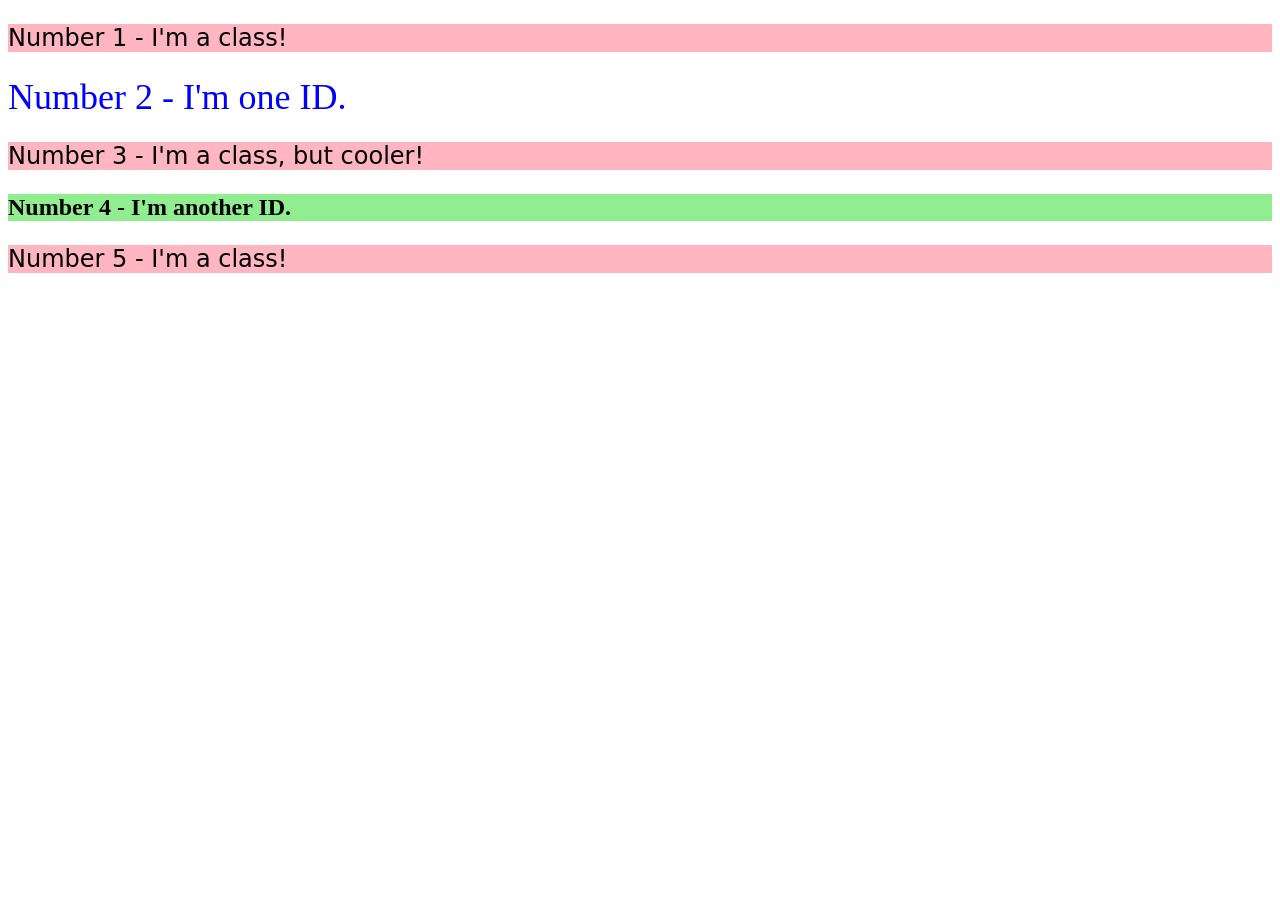
==== foundations/intro-to-css/02-class-id-selectors/index.html @ 53b5797c "Initial commit and my solution" ====
<!DOCTYPE html>
<html lang="en">
  <head>
    <meta charset="UTF-8">
    <meta http-equiv="X-UA-Compatible" content="IE=edge">
    <meta name="viewport" content="width=device-width, initial-scale=1.0">
    <title>Class and ID Selectors</title>
    <link rel="stylesheet" href="style.css">
  </head>
  <body>
    <p>Number 1 - I'm a class!</p>
    <div style="color:blue;font-size:36px">Number 2 - I'm one ID.</div>
    <p>Number 3 - I'm a class, but cooler!</p>
    <div style="background-color: lightgreen;font-size:24px;font-weight: bold;">Number 4 - I'm another ID.</div>
    <p>Number 5 - I'm a class!</p>
  </body>
</html>
---- foundations/intro-to-css/02-class-id-selectors/style.css ----
/* Add CSS Styling */

p {
    background-color: lightpink;
    font-family: Verdana, DejaVu Sans, sans-serif;
    font-size: 24px;
}
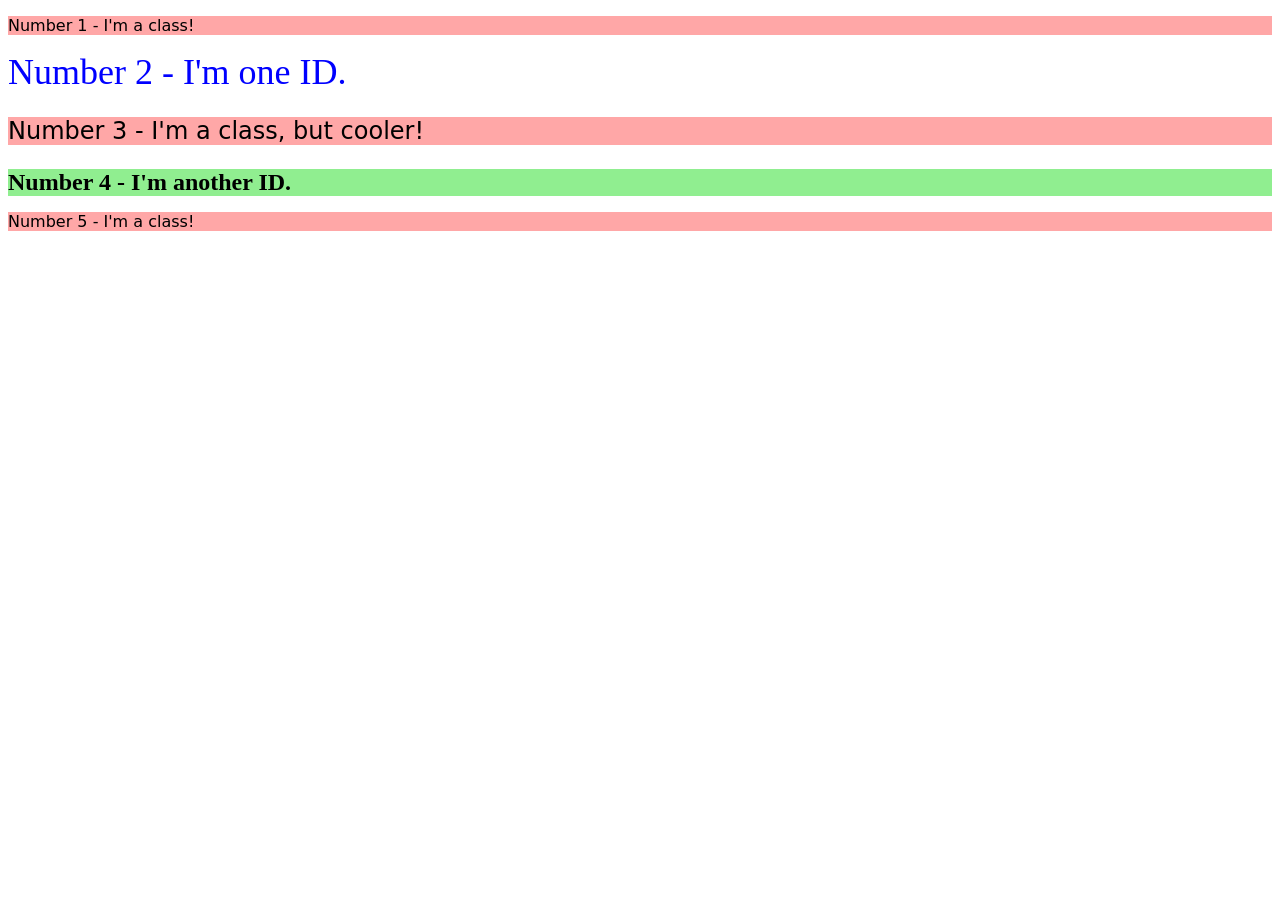
==== commit 69bcc350: "used assignment solution to improve my solution" ====
--- a/foundations/intro-to-css/02-class-id-selectors/index.html
+++ b/foundations/intro-to-css/02-class-id-selectors/index.html
@@ -8,10 +8,10 @@
     <link rel="stylesheet" href="style.css">
   </head>
   <body>
-    <p>Number 1 - I'm a class!</p>
-    <div style="color:blue;font-size:36px">Number 2 - I'm one ID.</div>
-    <p>Number 3 - I'm a class, but cooler!</p>
-    <div style="background-color: lightgreen;font-size:24px;font-weight: bold;">Number 4 - I'm another ID.</div>
-    <p>Number 5 - I'm a class!</p>
+    <p class="odd">Number 1 - I'm a class!</p>
+    <div id="two">Number 2 - I'm one ID.</div>
+    <p class="odd adjust-font-size">Number 3 - I'm a class, but cooler!</p>
+    <div id="four" class="adjust-font-size">Number 4 - I'm another ID.</div>
+    <p class="odd">Number 5 - I'm a class!</p>
   </body>
 </html>
--- a/foundations/intro-to-css/02-class-id-selectors/style.css
+++ b/foundations/intro-to-css/02-class-id-selectors/style.css
@@ -1,7 +1,18 @@
-/* Add CSS Styling */
+.odd {
+  background-color: rgb(255, 167, 167);
+  font-family: Verdana, "DejaVu Sans", sans-serif;
+}
 
-p {
-    background-color: lightpink;
-    font-family: Verdana, DejaVu Sans, sans-serif;
+.adjust-font-size {
     font-size: 24px;
+}
+
+#two {
+    color: #0000ff;
+    font-size: 36px;
+}
+
+#four {
+    background: lightgreen;
+    font-weight: bold;
 }
